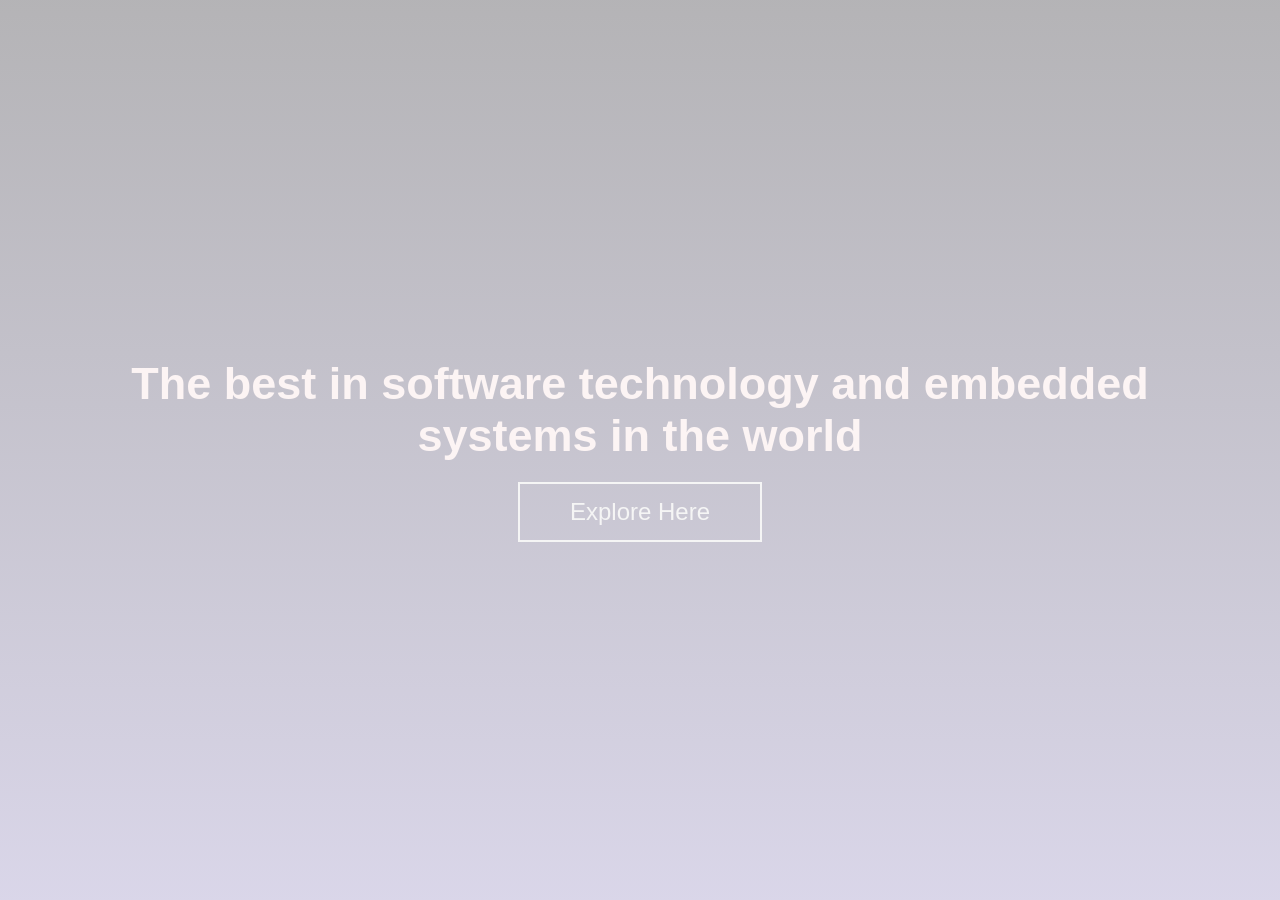
==== index.html @ acf23f74 "Local Página" ====
<!DOCTYPE html>
<html lang="pt-br"> <!-- para definir o idioma de um elemento ou página web. -->

<head> <!--Estabelece o cabeçalho do código html, onde ficam definidas a encodificação do doc. -->

    <meta charset="UTF-8"> <!--tag usada para definir o conjunto de carac. que o navegador deve exibir o texto da página.-->
   <!--  //meta http-equiv="X-UA-Compatible" content="IE-edge" (No meu caso, não é necessária pois uso ubuntu) -->
    <meta name="Viewport" content="width=device-width, initial-scale= 1.0"> <!--garante a que o site seja responsivo.-->

    <title>Cardinal Systems </title>
    <link rel="stylesheet" href="style.css">
    <link rel="icon" href="image/Icon_Title.png" type="image/x-icon">

</head>
<body>

    <section class="hero"> <!-- Seção principal do site (hero section) -->
        <!-- Vídeo de fundo que toca automaticamente em loop - comentando pra não esquecer-->
        <video autoplay loop muted plays-inline class="back-video">
            <!-- Define a fonte do vídeo (arquivo MP4) -->
            <source src="video/System.mp4" >
        </video>
        
        <section class="content">
            <h1>The best in software technology and embedded systems in the world</h1>
            <a href="MeuPort/Portifólio.html">Explore Here</a>
            
        </section>

    </section>
</body>

</html>
---- style.css ----
* {
    padding: 0;
    margin: 0;
    box-sizing: border-box;
    font-family: sans-serif;

}

.hero {
    width: 100%;
    height:100vh;
    background-image: linear-gradient(rgba(8, 5, 14, 0.3), rgba(131, 119, 182, 0.3));
    position: relative;
    padding: 0 5%;
    display: flex;
    justify-content: center;
    align-items: center;
}

.content{
text-align: center;
}

.content h1{
    font-size: 45px;
    color: rgb(252, 244, 244);
    font-weight: 600;
    transition: 0.5s;
}

.content h1:hover {
    -webkit-text-stroke:2px rgb(255, 255, 255);
    color:transparent;
}

.content a{
    text-decoration: none;
    display:inline-block;
    color:whitesmoke;
    font-size: 24px;
    border: 2px solid whitesmoke;
    padding: 14px 50px;
    margin-top: 20px;
}

.content a:hover {
    background: white;
    color:black
}

.back-video{
    position:fixed;
    right: -0;
    bottom: 0;
    z-index: -1;

}

@media (media-aspect-ratio:15/9){
    .back-video{
        width: 50%;
        height: auto;
    }
}

@media (max-aspect-ratio:15/9){
    .back-video{
    width: auto;
    height: 100%;
        }
}
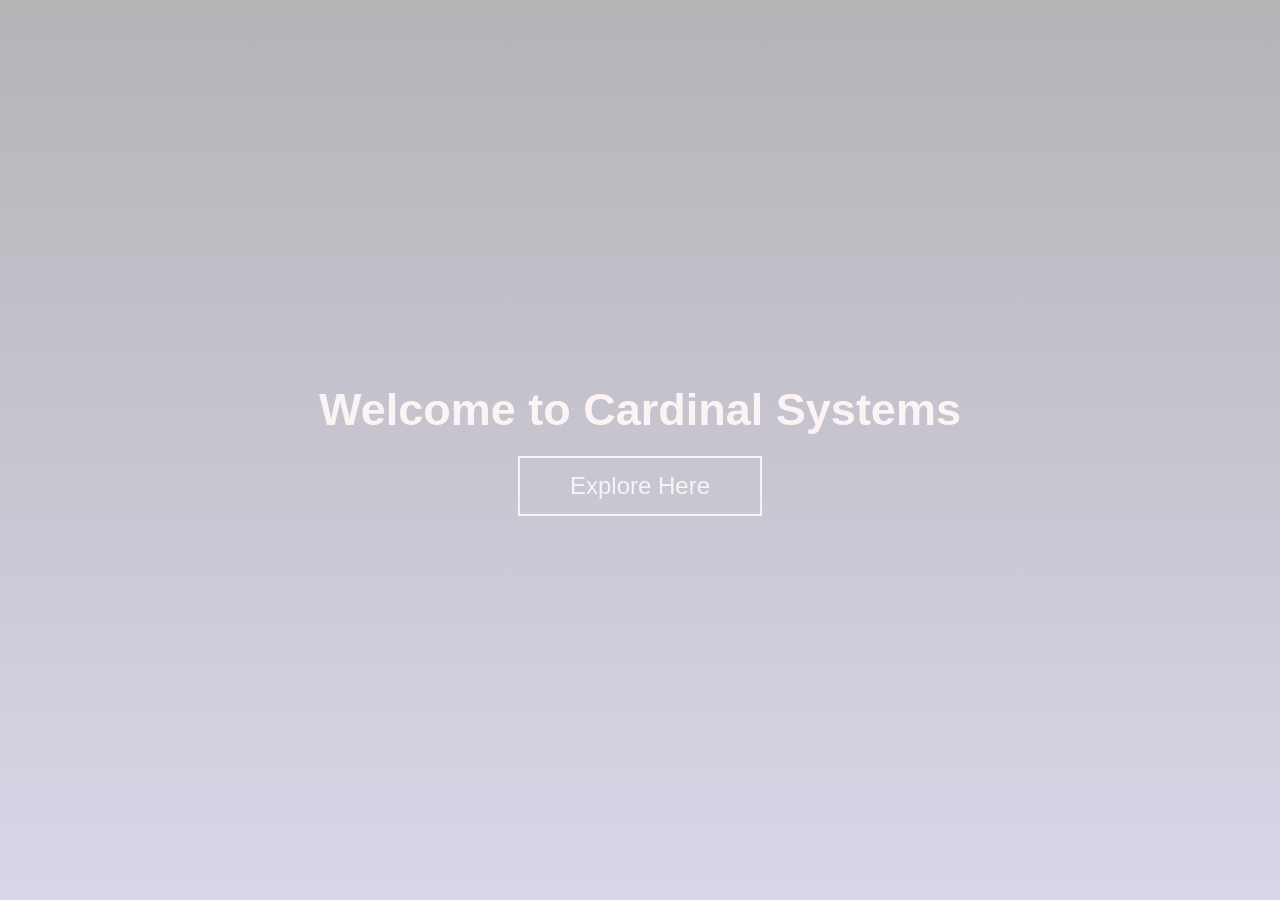
==== commit dbe4be6c: "Att de página central" ====
--- a/index.html
+++ b/index.html
@@ -18,11 +18,11 @@
         <!-- Vídeo de fundo que toca automaticamente em loop - comentando pra não esquecer-->
         <video autoplay loop muted plays-inline class="back-video">
             <!-- Define a fonte do vídeo (arquivo MP4) -->
-            <source src="video/System.mp4" >
+            <source src="video/Vr2.mp4" >
         </video>
         
         <section class="content">
-            <h1>The best in software technology and embedded systems in the world</h1>
+            <h1>Welcome to Cardinal Systems</h1>
             <a href="MeuPort/Portifólio.html">Explore Here</a>
             
         </section>
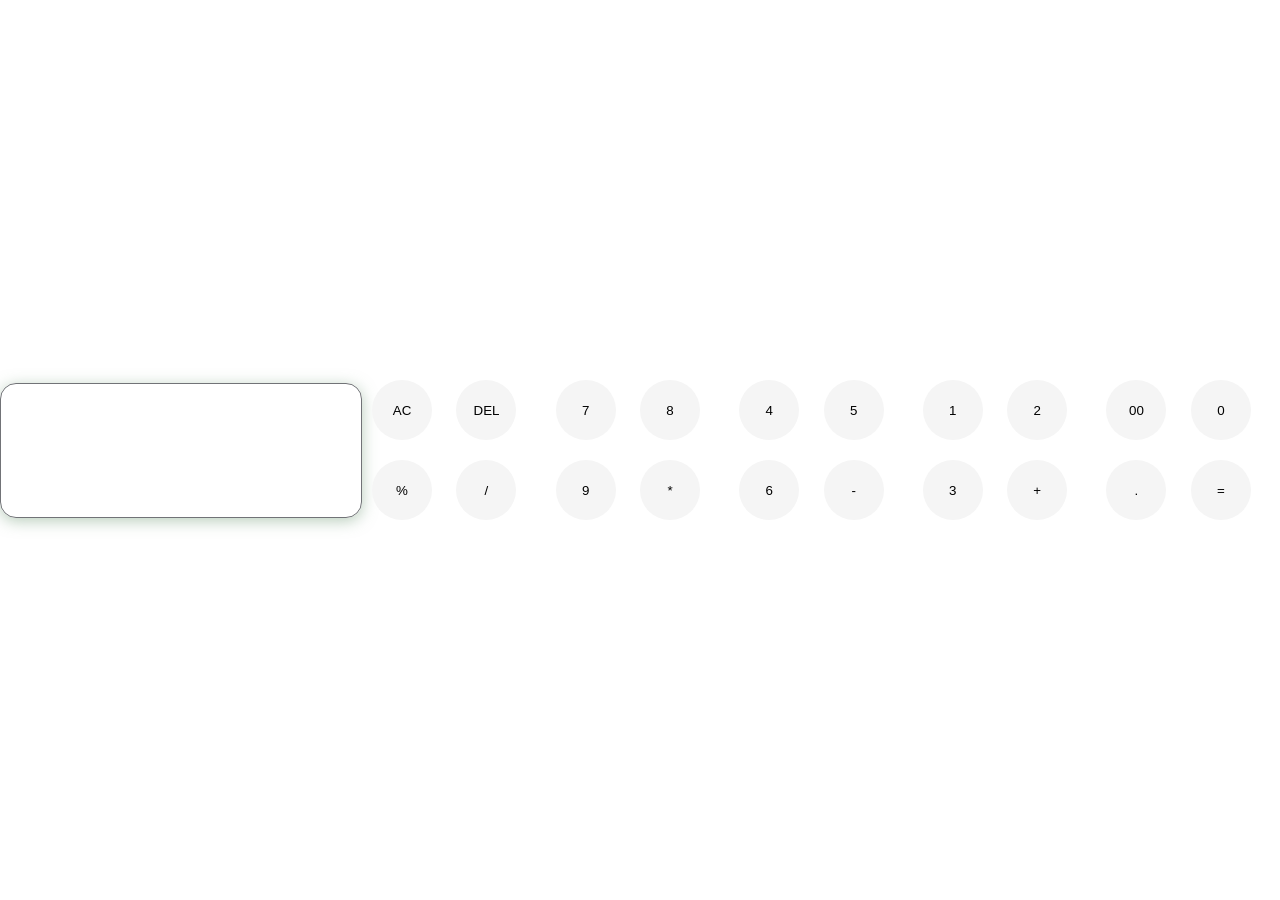
==== commit 09d61638: "parei ás 12:24" ====
--- a/index.html
+++ b/index.html
@@ -1,33 +1,87 @@
 <!DOCTYPE html>
-<html lang="pt-br"> <!-- para definir o idioma de um elemento ou página web. -->
+<html lang="pt-br">
 
-<head> <!--Estabelece o cabeçalho do código html, onde ficam definidas a encodificação do doc. -->
+    <head>
+        <meta charset="UTF-8">
+        <meta http-equiv="X-UX-Compatible" content="IE=edge">
+        <meta name="viewport" content="width=device-width, initial-scale=1.0">
+        <title>Calculadora</title>
+        <link rel="stylesheet" href="css/style.css">
+    </head>
 
-    <meta charset="UTF-8"> <!--tag usada para definir o conjunto de carac. que o navegador deve exibir o texto da página.-->
-   <!--  //meta http-equiv="X-UA-Compatible" content="IE-edge" (No meu caso, não é necessária pois uso ubuntu) -->
-    <meta name="Viewport" content="width=device-width, initial-scale= 1.0"> <!--garante a que o site seja responsivo.-->
+    <body>
+        <div class="Cal">
+            <input type="text" placeholder="0">
+        </div>
+            <div>
+                <button>AC</button>
+                <button>DEL</button>
+                <button>%</button>
+                <button>/</button>
+            </div>
 
-    <title>Cardinal Systems </title>
-    <link rel="stylesheet" href="style.css">
-    <link rel="icon" href="image/Icon_Title.png" type="image/x-icon">
+            <div>
+                <button>7</button>
+                <button>8</button>
+                <button>9</button>
+                <button>*</button>
+            </div>
 
-</head>
-<body>
+            <div>
+                <button>4</button>
+                <button>5</button>
+                <button>6</button>
+                <button>-</button>
+            </div>
 
-    <section class="hero"> <!-- Seção principal do site (hero section) -->
-        <!-- Vídeo de fundo que toca automaticamente em loop - comentando pra não esquecer-->
-        <video autoplay loop muted plays-inline class="back-video">
-            <!-- Define a fonte do vídeo (arquivo MP4) -->
-            <source src="video/Vr2.mp4" >
-        </video>
-        
-        <section class="content">
-            <h1>Welcome to Cardinal Systems</h1>
-            <a href="MeuPort/Portifólio.html">Explore Here</a>
-            
-        </section>
+            <div>
+                <button>1</button>
+                <button>2</button>
+                <button>3</button>
+                <button>+</button>
+            </div>
 
-    </section>
-</body>
+            <div>
+                <button>00</button>
+                <button>0</button>
+                <button>.</button>
+                <button>=</button>
+            </div>
+
+    </body>
+
+
+
+
+
+
+
+
+
+
+
+
+
+
+
+
+
+
+
+
+
+
+
+
+
+
+
+
+
+
+
+
+
+
 
 </html>
--- a/css/style.css
+++ b/css/style.css
@@ -0,0 +1,50 @@
+
+*{
+    margin: 0;
+    padding: 0;
+    box-sizing: border-box;
+    font-family:'Segoe UI', Tahoma, Geneva, Verdana, sans-serif;
+
+}
+
+body{
+    width: 100%;
+    height: 100vh;
+    display: flex;
+    justify-content: center;
+    align-items: center;
+    background: -o-linear-gradient(45deg,#0a0a0a, #3a4452);
+
+}
+
+.Cal{
+    border: 1px solid #717377;
+    padding: 20px;
+    border-radius: 16px;
+    background: transparent;
+    box-shadow: 0px 3px 15px rgba(113, 155 , 119, 0.5);
+}
+
+input{
+    width: 320px;
+    border: none;
+    padding:24px;
+    background: transparent;
+    box-shadow: 0px 3px 15px rgbs(84, 84, 84, 0.1);
+    font-size: 40px;
+    text-align: right;
+    cursor: pointer;
+}
+
+input::placeholder{
+    color:white;
+}
+
+button{
+    border: none;
+    width: 60px;
+    height: 60px;
+    margin: 10px;
+    border-radius: 50%;
+    background: whitesmoke;
+}
